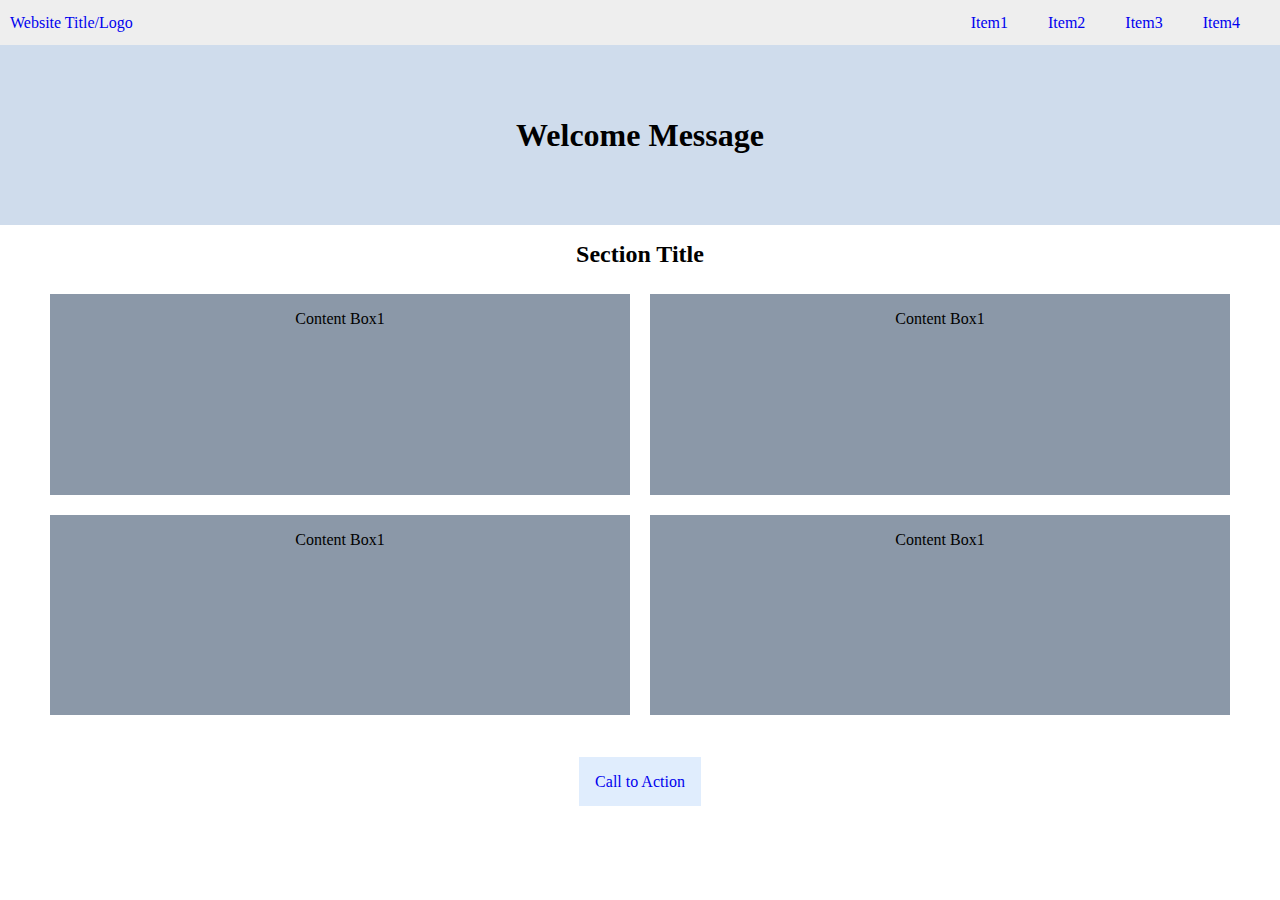
==== Week-1/Assignment-2/index.html @ df2be3b5 "commit week1 file" ====
<!DOCTYPE html>
<html lang="en">
  <head>
    <meta charset="UTF-8" />
    <meta name="viewport" content="width=device-width, initial-scale=1.0" />
    <title>Assignment-2</title>
    <link rel="stylesheet" href="style.css" />
  </head>

  <nav>
    <a href="#">Website Title/Logo</a>
    <ul>
      <li><a href="#">Item1</a></li>
      <li><a href="#">Item2</a></li>
      <li><a href="#">Item3</a></li>
      <li><a href="#">Item4</a></li>
    </ul>
  </nav>

  <header>
    <div><h1>Welcome Message</h1></div>
  </header>

  <body>
    <section>
      <h2 id="section-title">Section Title</h2>

      <div id="boxes-container">
        <div class="box box1">
          <div>Content Box1</div>
        </div>
        <div class="box box2">
          <div>Content Box1</div>
        </div>
        <div class="box box3">
          <div>Content Box1</div>
        </div>
        <div class="box box4">
          <div>Content Box1</div>
        </div>
      </div>

      <div id="button">
        <a href="#">Call to Action</a>
      </div>
    </section>
  </body>
</html>
---- Week-1/Assignment-2/style.css ----
/* initial setting */
* {
  box-sizing: border-box;
  font-family: "Times New Roman", Times, serif;
  margin: 0;
}

/* top nav bar */
nav {
  height: 5vh;
  display: flex;
  justify-content: space-between;
  align-items: center;
  background-color: #eeeeee;
}

nav a {
  margin: 10px;
  text-decoration: none;
}

ul {
  display: flex;
  list-style: none;
  justify-content: space-between;
  text-decoration: none;
  margin-right: 20px;
}

li {
  margin: 10px;
}

li a {
  text-decoration: none;
}

h1 {
  align-content: center;
}

/* header setting */

header {
  height: 20vh;
  display: flex;
  background-color: #cfdcec;
  flex-direction: row;
  justify-content: center;
  align-items: center;
}

/* setting of boxes */

section {
  height: 70vh;
  display: flex;
  flex-direction: column;
  align-items: center;
}

#section-title {
  margin: 1rem;
}

#boxes-container {
  display: flex;
  flex-wrap: wrap;
  min-height: 70%;
  min-width: 90%;
}

.box div {
  margin-top: 1rem;
  text-align: center;
}

.box {
  display: flex;
  /* 設定每個div的初始大小，把boxes-container的寬度50%-20px(因為box的margin是10) */
  margin: 10px;
  flex-basis: calc(50% - 20px);
  justify-content: start;
  flex-direction: column;
  background-color: #8b98a8;
}

div[id="button"] {
  margin-top: 3rem;
}
div a {
  width: 6rem;
  height: 2.5rem;
  padding: 1rem;
  margin-top: 3rem;
  text-decoration: none;
  background-color: #e0edfd;
}

/* use media query to RWD */

@media screen and (min-width: 1200px) {
  #boxes-container {
    min-width: 1200px;
  }
}
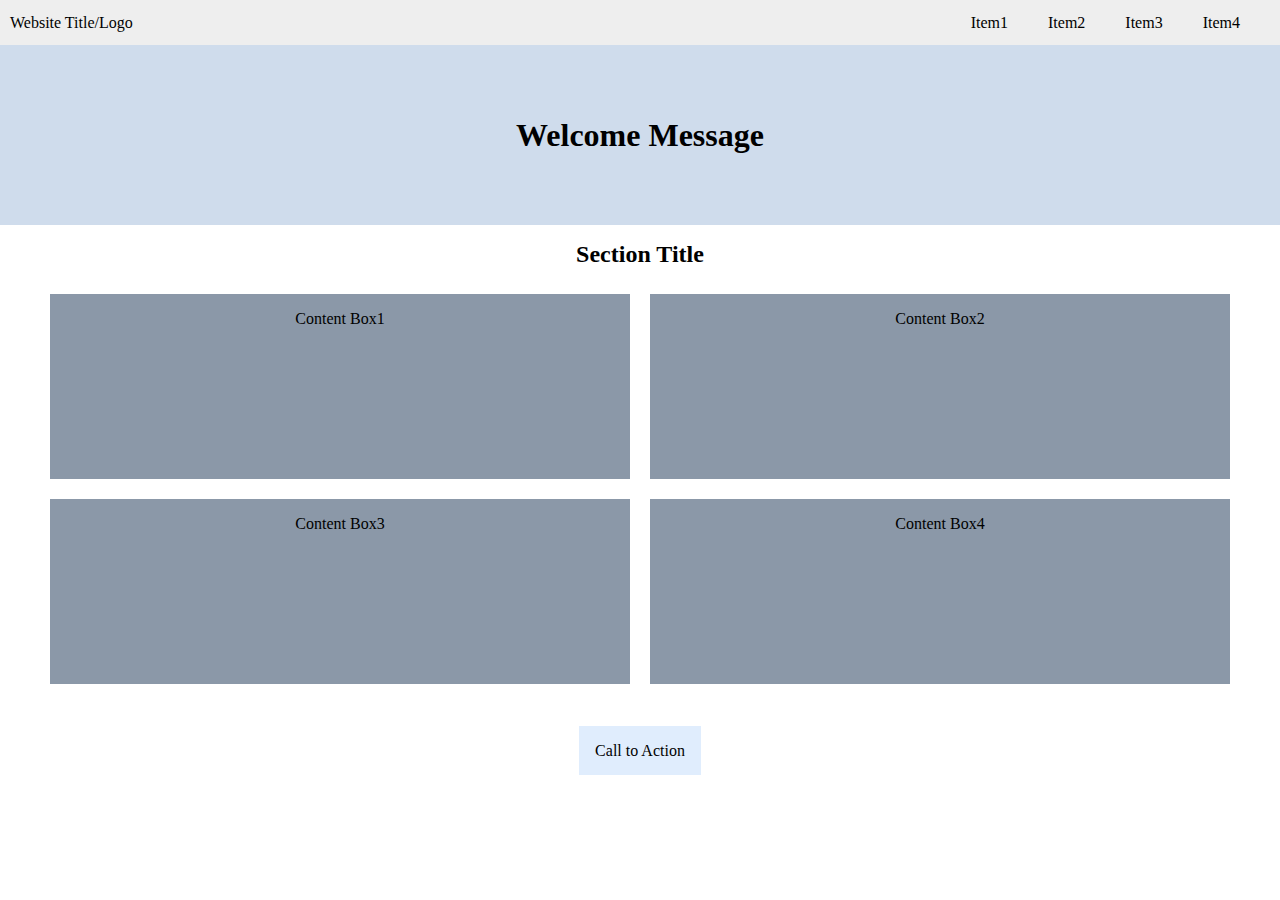
==== commit 243a9de1: "delete doc2 original html/css,deployed new file cause i am organizing foler" ====
--- a/Week-1/Assignment-2/index.html
+++ b/Week-1/Assignment-2/index.html
@@ -7,21 +7,20 @@
     <link rel="stylesheet" href="style.css" />
   </head>
 
-  <nav>
-    <a href="#">Website Title/Logo</a>
-    <ul>
-      <li><a href="#">Item1</a></li>
-      <li><a href="#">Item2</a></li>
-      <li><a href="#">Item3</a></li>
-      <li><a href="#">Item4</a></li>
-    </ul>
-  </nav>
+  <body>
+    <nav>
+      <a href="#">Website Title/Logo</a>
+      <ul>
+        <li><a href="#">Item1</a></li>
+        <li><a href="#">Item2</a></li>
+        <li><a href="#">Item3</a></li>
+        <li><a href="#">Item4</a></li>
+      </ul>
+    </nav>
 
-  <header>
-    <div><h1>Welcome Message</h1></div>
-  </header>
-
-  <body>
+    <header>
+      <div><h1>Welcome Message</h1></div>
+    </header>
     <section>
       <h2 id="section-title">Section Title</h2>
 
@@ -30,13 +29,13 @@
           <div>Content Box1</div>
         </div>
         <div class="box box2">
-          <div>Content Box1</div>
+          <div>Content Box2</div>
         </div>
         <div class="box box3">
-          <div>Content Box1</div>
+          <div>Content Box3</div>
         </div>
         <div class="box box4">
-          <div>Content Box1</div>
+          <div>Content Box4</div>
         </div>
       </div>
 
--- a/Week-1/Assignment-2/style.css
+++ b/Week-1/Assignment-2/style.css
@@ -15,6 +15,7 @@
 }
 
 nav a {
+  color: black;
   margin: 10px;
   text-decoration: none;
 }
@@ -41,6 +42,11 @@
 
 /* header setting */
 
+body {
+  min-width: 515px;
+  margin: 0;
+}
+
 header {
   height: 20vh;
   display: flex;
@@ -66,41 +72,47 @@
 #boxes-container {
   display: flex;
   flex-wrap: wrap;
-  min-height: 70%;
-  min-width: 90%;
+  height: 65%;
+  /* width setting */
+  width: 100%;
+  max-height: 70%;
+  max-width: 1200px;
+}
+
+.box {
+  display: flex;
+  /* set every box's width to 50% of it's father's container's width minus 20px,because box's margin is 10px*/
+  flex-basis: calc(50% - 20px);
+  margin: 10px;
+  flex-direction: column;
+  background-color: #8b98a8;
 }
 
 .box div {
   margin-top: 1rem;
   text-align: center;
+  color: black;
 }
 
-.box {
-  display: flex;
-  /* 設定每個div的初始大小，把boxes-container的寬度50%-20px(因為box的margin是10) */
-  margin: 10px;
-  flex-basis: calc(50% - 20px);
-  justify-content: start;
-  flex-direction: column;
-  background-color: #8b98a8;
+/* setting of button */
+#button {
+  margin-top: 3rem;
 }
 
-div[id="button"] {
-  margin-top: 3rem;
-}
 div a {
   width: 6rem;
   height: 2.5rem;
   padding: 1rem;
   margin-top: 3rem;
+  color: black;
   text-decoration: none;
   background-color: #e0edfd;
 }
 
 /* use media query to RWD */
-
+/* when screen is bigger than 1200px,set boxes-container to 1200px */
 @media screen and (min-width: 1200px) {
   #boxes-container {
-    min-width: 1200px;
+    width: 1200px;
   }
 }
